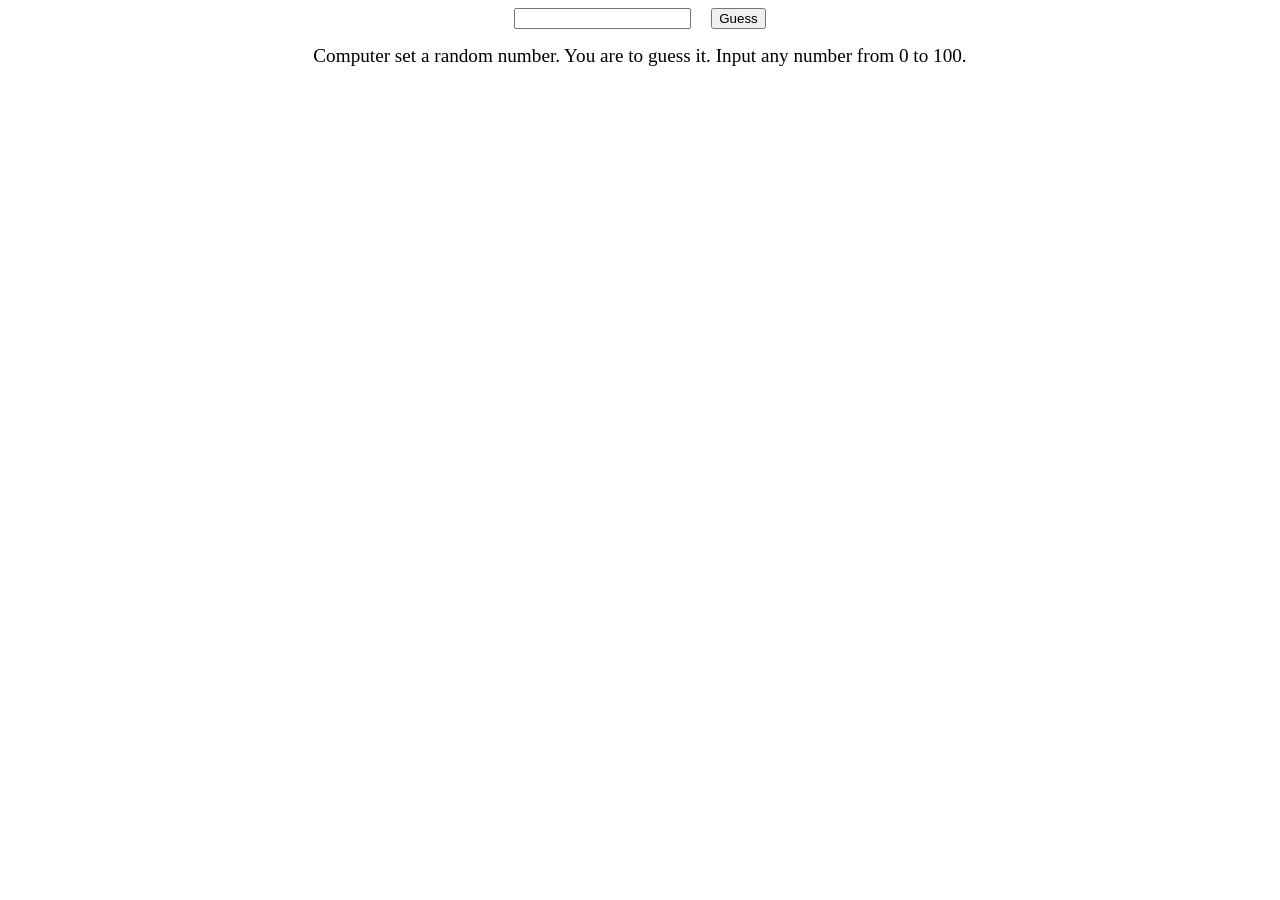
==== 20260214-guess-number/index.html @ 92096297 "web-1: guess number" ====
<!doctype html>
<html lang="en">
  <head>
    <meta charset="UTF-8" />
    <meta name="viewport" content="width=device-width, initial-scale=1.0" />
    <title>Document</title>
    <style>
      #row {
        display: flex;
        justify-content: center;
        gap: 20px;
      }

      #result {
        display: flex;
        justify-content: center;
        align-items: center;
        font-size: larger;
        padding: 1rem;
      }
    </style>
  </head>
  <body>
    <div id="row">
      <input id="number" />
      <button id="guess">Guess</button>
    </div>
    <div id="result">Computer set a random number. You are to guess it. Input any number from 0 to 100.</div>
    <script src="hello-world.js"></script>
    <script src="main.js"></script>
  </body>
</html>
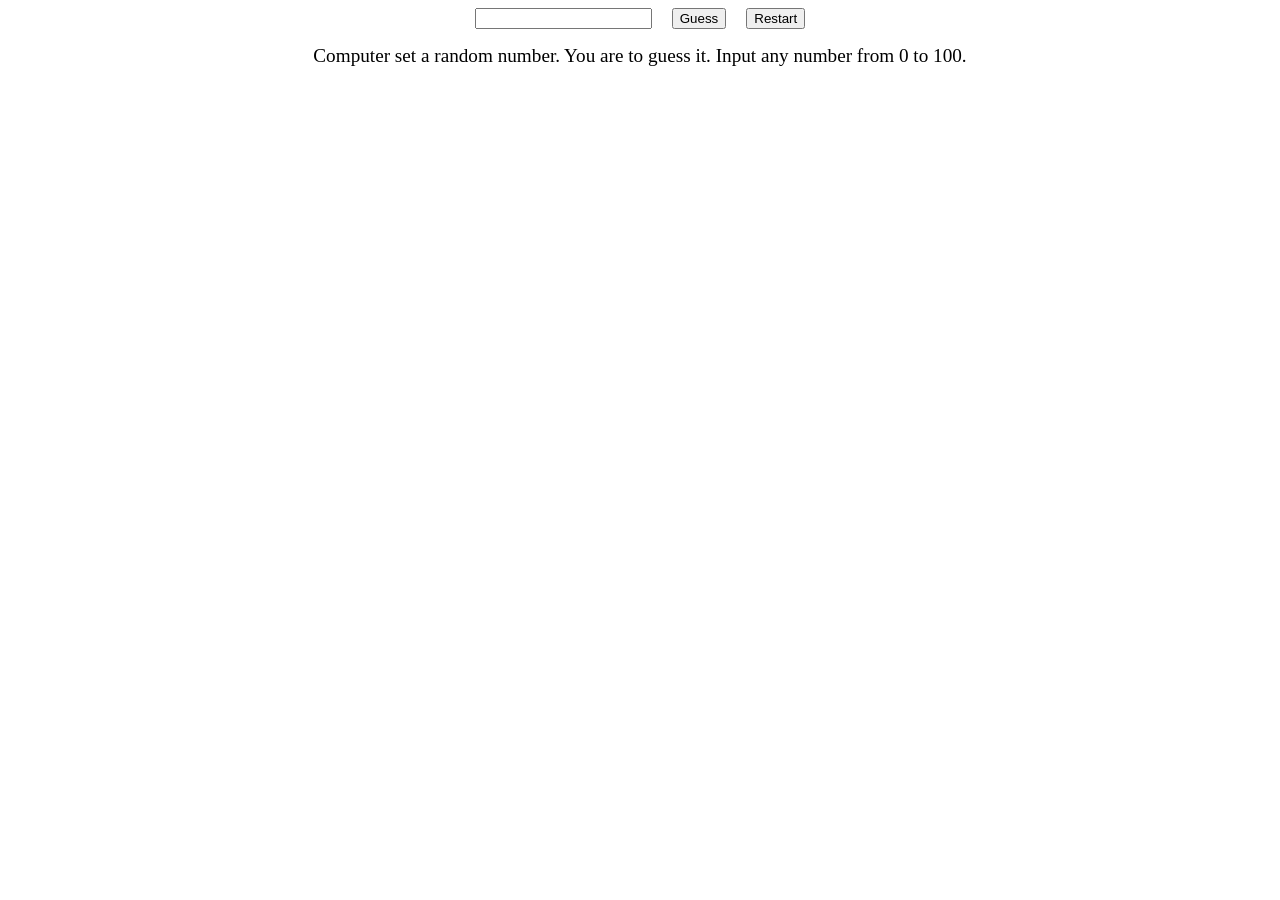
==== commit 9bfe5597: "1: history, restart" ====
--- a/20260214-guess-number/index.html
+++ b/20260214-guess-number/index.html
@@ -13,6 +13,8 @@
 
       #result {
         display: flex;
+        flex-direction: column-reverse;
+        gap: 10px;
         justify-content: center;
         align-items: center;
         font-size: larger;
@@ -24,8 +26,9 @@
     <div id="row">
       <input id="number" />
       <button id="guess">Guess</button>
+      <button id="restart">Restart</button>
     </div>
-    <div id="result">Computer set a random number. You are to guess it. Input any number from 0 to 100.</div>
+    <div id="result"></div>
     <script src="hello-world.js"></script>
     <script src="main.js"></script>
   </body>
